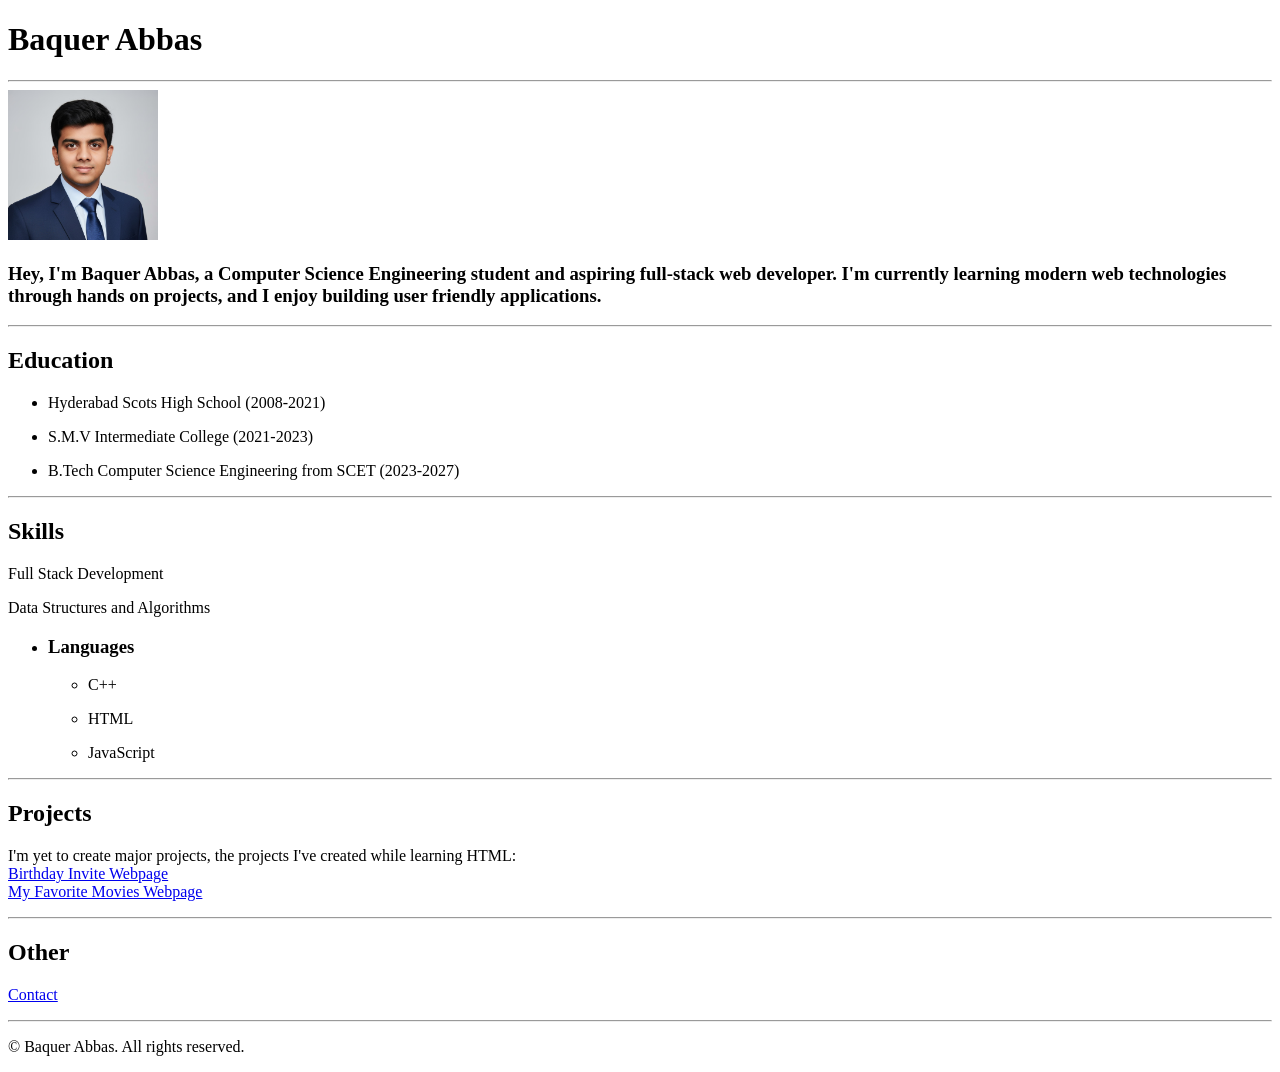
==== index.html @ 28ba1035 "initial commit" ====
<!DOCTYPE html>
<html lang="en">
    <head>
        <title>My Resume</title>
        <meta charset="UTF-8"/>
    </head>

    <body>
        <h1>Baquer Abbas</h1>
        <hr/>
        <img src="./assets/images/gemini-2.5-flash-image_A_strikingly_elegant_portrait_captures_the_essence_of_a_poised_individual_for_a_-0.jpg" height="150"/>
        <h3>Hey, I'm Baquer Abbas, a Computer Science Engineering student and aspiring full-stack web developer. I'm currently learning modern web technologies through hands on projects, and I enjoy building user friendly applications.</h3>
        <hr/>
        <h2>Education</h2>
        <ul>
        <li><p>Hyderabad Scots High School (2008-2021)</p></li>
        <li><p>S.M.V Intermediate College (2021-2023) </p></li>
        <li><p>B.Tech Computer Science Engineering from SCET (2023-2027) </p></li>
        </ul>
        <hr/>
        <h2>Skills</h2>
        <p>Full Stack Development </p>
        <p>Data Structures and Algorithms</p>
        <ul>
            <li><h3>Languages</h3>
                <ul>
                <li><p>C++</p></li>
                <li><p>HTML</p></li>
                <li><p>JavaScript</p></li>
                </ul>
            </li>
        </ul>
        <hr/>
        <h2>Projects</h2>
        <p>I'm yet to create major projects,
            the projects I've created while learning HTML: <br>
            <a href="./public/birthday-invite.html">Birthday Invite Webpage</a> <br>
            <a href="./public/movie-ranking.html">My Favorite Movies Webpage</a>
        </p>


        <hr/>
        <h2>Other</h2>
        <a href="./public/contact.html"><p>Contact</p></a>
        <hr/>

    <p>© Baquer Abbas. All rights reserved.</p>
    </body>
</html>
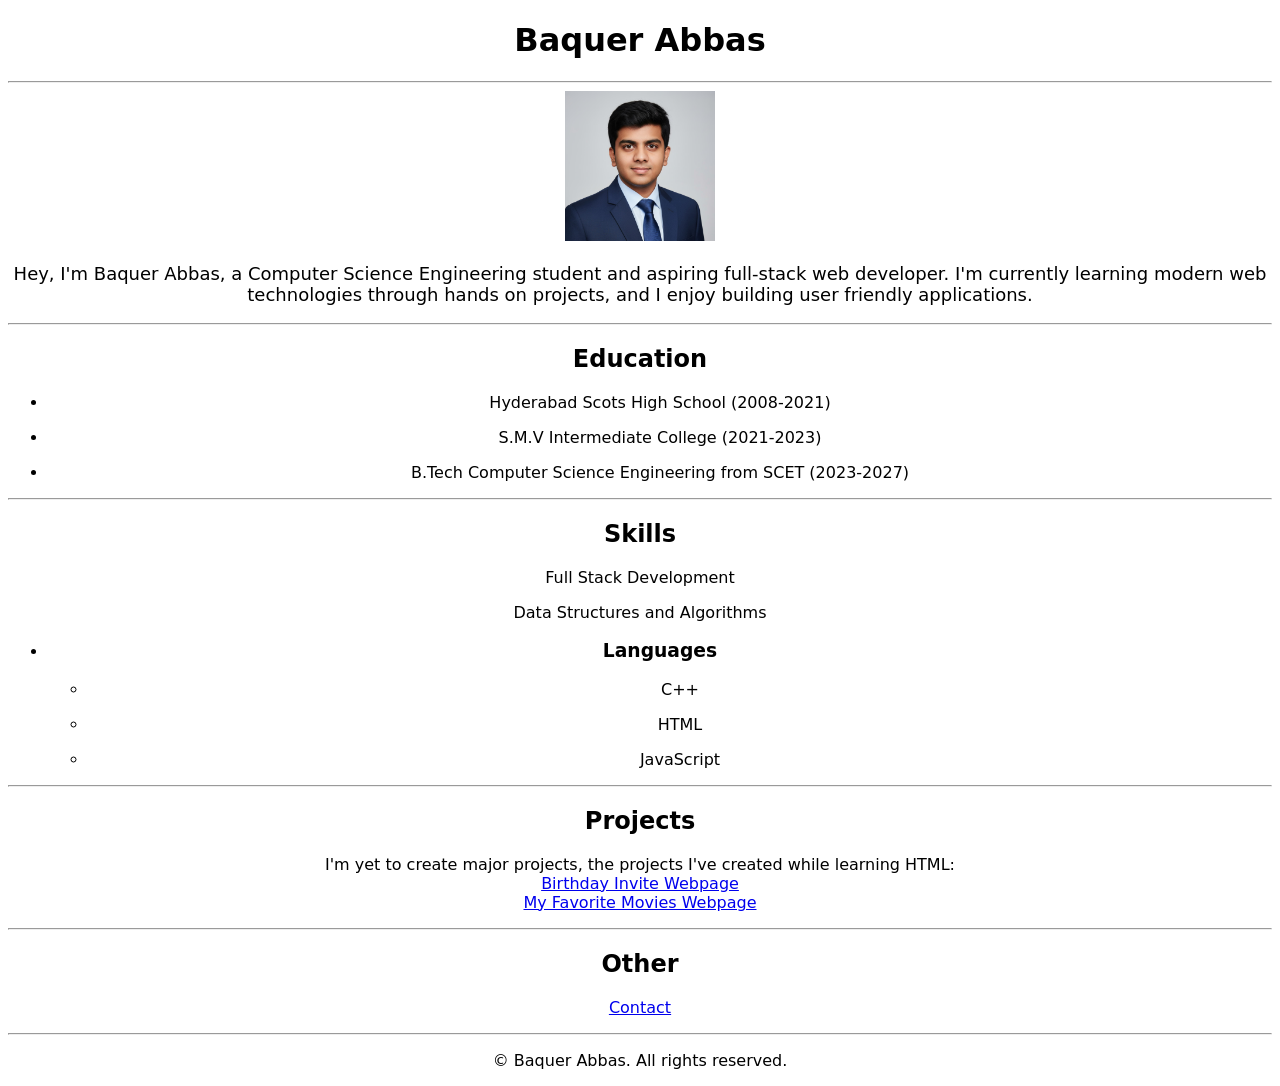
==== commit b0bc0b46: "Added style.css and changed the font and aligned websites text to center" ====
--- a/index.html
+++ b/index.html
@@ -3,13 +3,14 @@
     <head>
         <title>My Resume</title>
         <meta charset="UTF-8"/>
+        <link rel="stylesheet" href="./style.css" />
     </head>
 
     <body>
         <h1>Baquer Abbas</h1>
         <hr/>
         <img src="./assets/images/gemini-2.5-flash-image_A_strikingly_elegant_portrait_captures_the_essence_of_a_poised_individual_for_a_-0.jpg" height="150"/>
-        <h3>Hey, I'm Baquer Abbas, a Computer Science Engineering student and aspiring full-stack web developer. I'm currently learning modern web technologies through hands on projects, and I enjoy building user friendly applications.</h3>
+        <p class="desc">Hey, I'm Baquer Abbas, a Computer Science Engineering student and aspiring full-stack web developer. I'm currently learning modern web technologies through hands on projects, and I enjoy building user friendly applications.</p>
         <hr/>
         <h2>Education</h2>
         <ul>
--- a/style.css
+++ b/style.css
@@ -0,0 +1,8 @@
+* {
+    text-align: center;
+    font-family: system-ui, -apple-system, BlinkMacSystemFont, 'Segoe UI', Roboto, Oxygen, Ubuntu, Cantarell, 'Open Sans', 'Helvetica Neue', sans-serif;
+}
+
+.desc  {
+    font-size: large;
+}
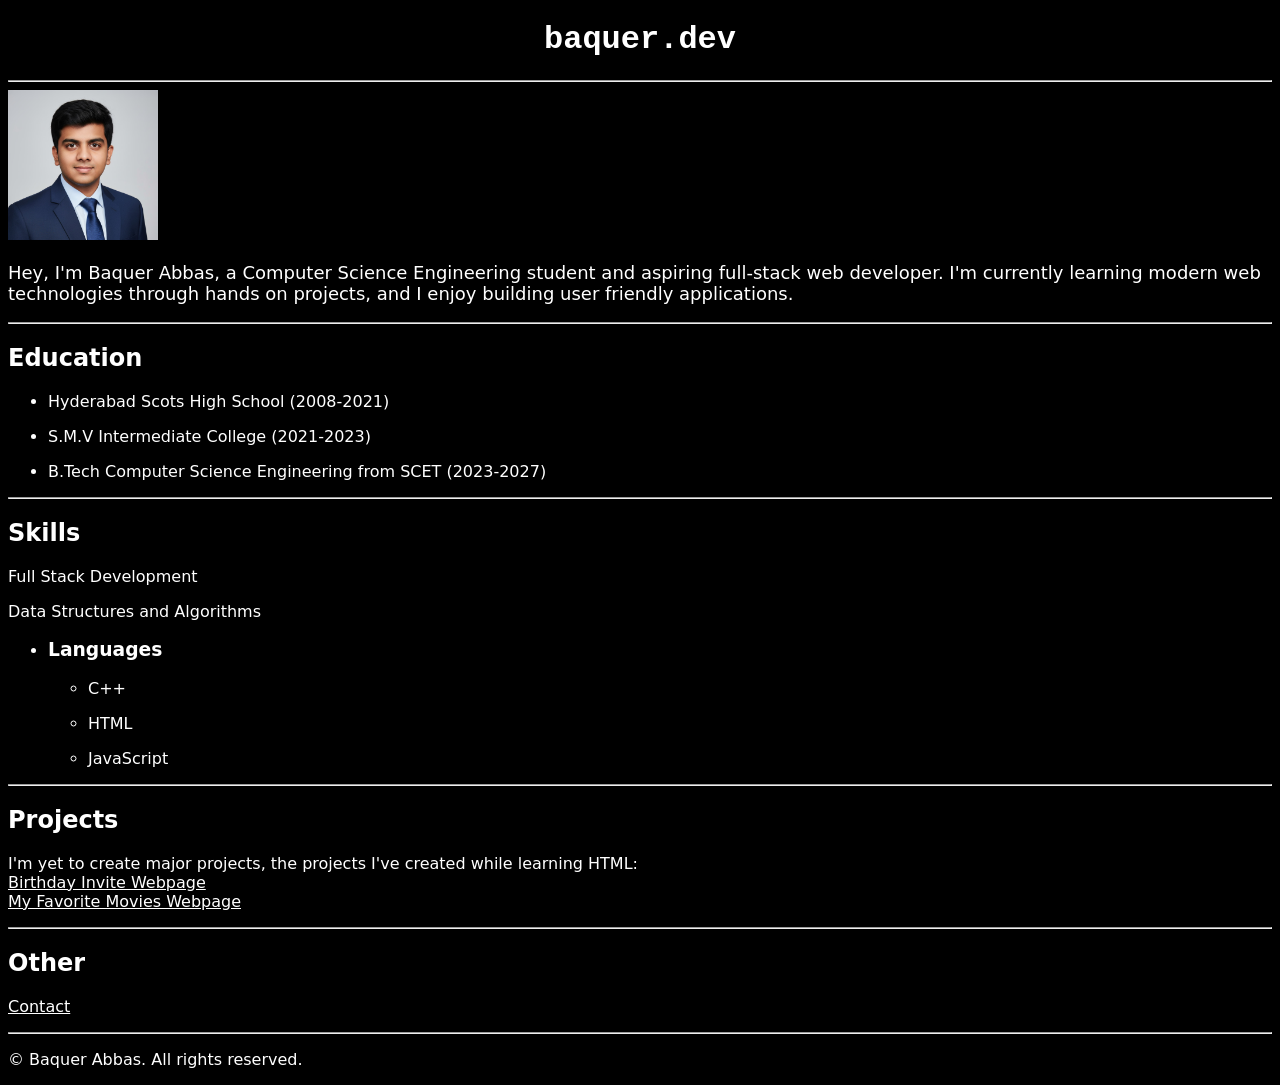
==== commit 40c5e840: "minor changes in font style and colors" ====
--- a/index.html
+++ b/index.html
@@ -7,9 +7,9 @@
     </head>
 
     <body>
-        <h1>Baquer Abbas</h1>
+        <h1>baquer.dev</h1>
         <hr/>
-        <img src="./assets/images/gemini-2.5-flash-image_A_strikingly_elegant_portrait_captures_the_essence_of_a_poised_individual_for_a_-0.jpg" height="150"/>
+        <img src="./assets/images/gemini-2.5-flash-image_A_strikingly_elegant_portrait_captures_the_essence_of_a_poised_individual_for_a_-0.jpg" height="150"/> 
         <p class="desc">Hey, I'm Baquer Abbas, a Computer Science Engineering student and aspiring full-stack web developer. I'm currently learning modern web technologies through hands on projects, and I enjoy building user friendly applications.</p>
         <hr/>
         <h2>Education</h2>
--- a/style.css
+++ b/style.css
@@ -1,6 +1,16 @@
+html{
+    background-color: black;
+}
 * {
+    font-family: system-ui, -apple-system, BlinkMacSystemFont, 'Segoe UI', Roboto, Oxygen, Ubuntu, Cantarell, 'Open Sans', 'Helvetica Neue', sans-serif;
+    color: white;
+}
+
+
+
+h1 {
+    font-family: 'Courier New', Courier, monospace;
     text-align: center;
-    font-family: system-ui, -apple-system, BlinkMacSystemFont, 'Segoe UI', Roboto, Oxygen, Ubuntu, Cantarell, 'Open Sans', 'Helvetica Neue', sans-serif;
 }
 
 .desc  {
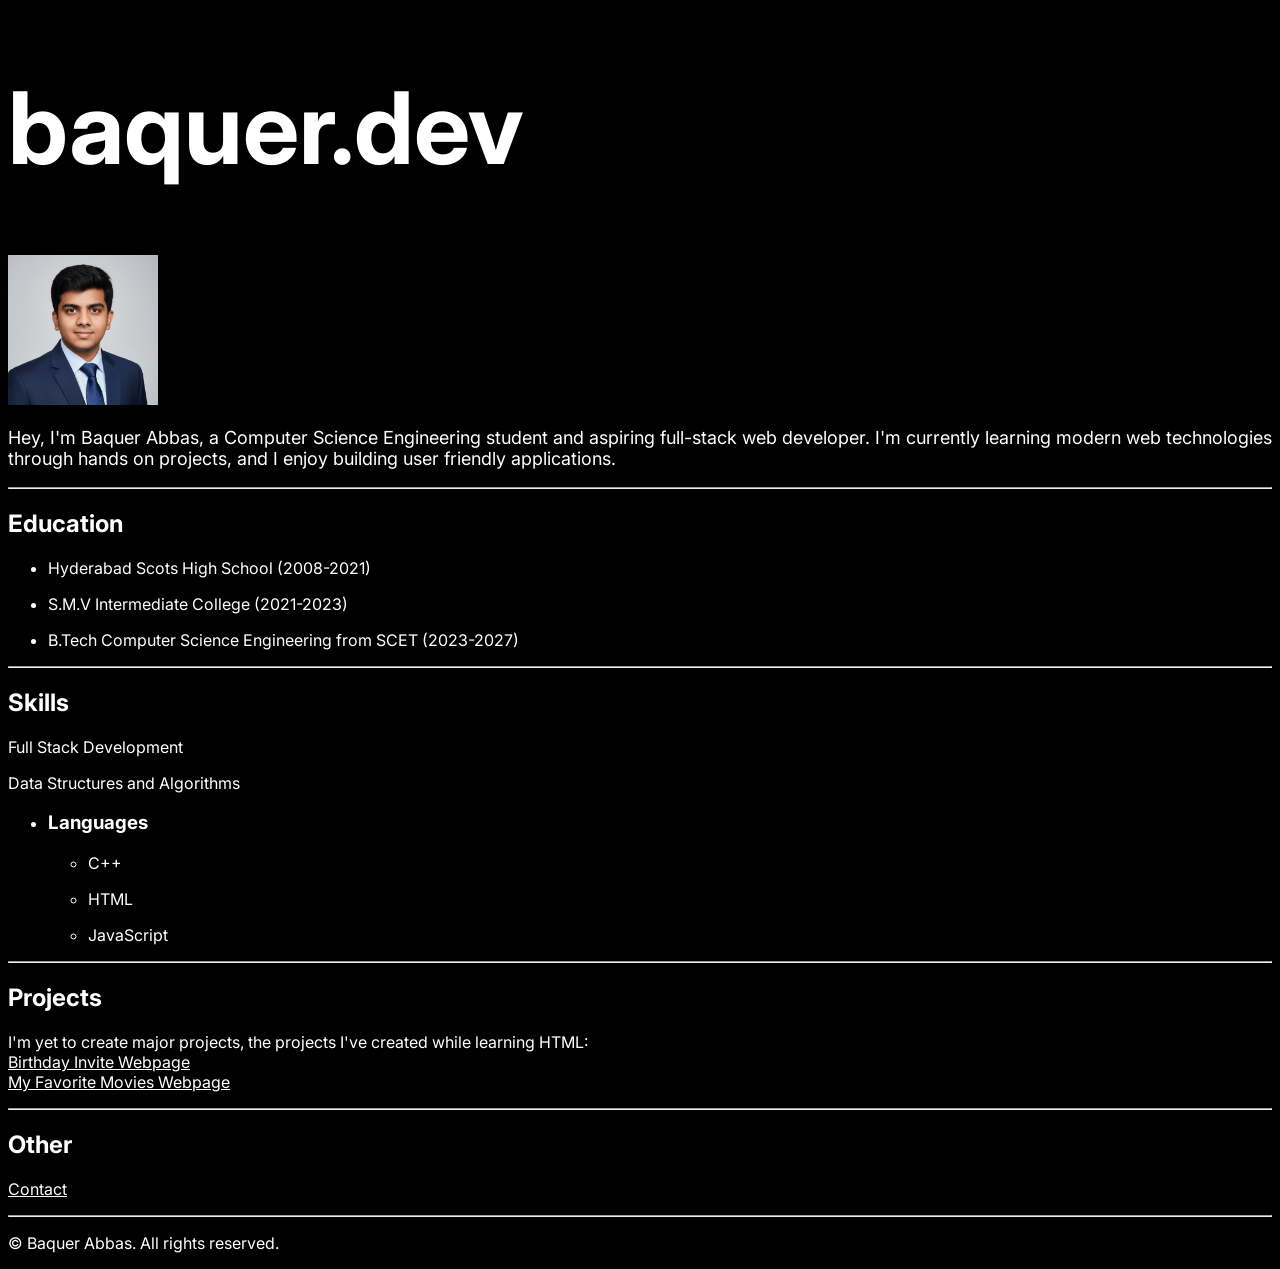
==== commit d1550c65: "Changed font style" ====
--- a/index.html
+++ b/index.html
@@ -1,50 +1,65 @@
-<!DOCTYPE html>
+<!doctype html>
 <html lang="en">
-    <head>
-        <title>My Resume</title>
-        <meta charset="UTF-8"/>
-        <link rel="stylesheet" href="./style.css" />
-    </head>
+  <head>
+    <title>My Resume</title>
+    <meta charset="UTF-8" />
+    <link rel="stylesheet" href="./style.css" />
+    <link rel="preconnect" href="https://fonts.googleapis.com" />
+    <link rel="preconnect" href="https://fonts.gstatic.com" crossorigin />
+    <link
+      href="https://fonts.googleapis.com/css2?family=Inter:ital,opsz,wght@0,14..32,100..900;1,14..32,100..900&display=swap"
+      rel="stylesheet"
+    />
+  </head>
 
-    <body>
-        <h1>baquer.dev</h1>
-        <hr/>
-        <img src="./assets/images/gemini-2.5-flash-image_A_strikingly_elegant_portrait_captures_the_essence_of_a_poised_individual_for_a_-0.jpg" height="150"/> 
-        <p class="desc">Hey, I'm Baquer Abbas, a Computer Science Engineering student and aspiring full-stack web developer. I'm currently learning modern web technologies through hands on projects, and I enjoy building user friendly applications.</p>
-        <hr/>
-        <h2>Education</h2>
+  <body>
+    <h1>baquer.dev</h1>
+    
+    <img id="img"
+      src="./assets/images/gemini-2.5-flash-image_A_strikingly_elegant_portrait_captures_the_essence_of_a_poised_individual_for_a_-0.jpg"
+      height="150" 
+    />
+    <p class="desc">
+      Hey, I'm Baquer Abbas, a Computer Science Engineering student and aspiring
+      full-stack web developer. I'm currently learning modern web technologies
+      through hands on projects, and I enjoy building user friendly
+      applications.
+    </p>
+    <hr />
+    <h2>Education</h2>
+    <ul>
+      <li><p>Hyderabad Scots High School (2008-2021)</p></li>
+      <li><p>S.M.V Intermediate College (2021-2023)</p></li>
+      <li><p>B.Tech Computer Science Engineering from SCET (2023-2027)</p></li>
+    </ul>
+    <hr />
+    <h2>Skills</h2>
+    <p>Full Stack Development</p>
+    <p>Data Structures and Algorithms</p>
+    <ul>
+      <li>
+        <h3>Languages</h3>
         <ul>
-        <li><p>Hyderabad Scots High School (2008-2021)</p></li>
-        <li><p>S.M.V Intermediate College (2021-2023) </p></li>
-        <li><p>B.Tech Computer Science Engineering from SCET (2023-2027) </p></li>
+          <li><p>C++</p></li>
+          <li><p>HTML</p></li>
+          <li><p>JavaScript</p></li>
         </ul>
-        <hr/>
-        <h2>Skills</h2>
-        <p>Full Stack Development </p>
-        <p>Data Structures and Algorithms</p>
-        <ul>
-            <li><h3>Languages</h3>
-                <ul>
-                <li><p>C++</p></li>
-                <li><p>HTML</p></li>
-                <li><p>JavaScript</p></li>
-                </ul>
-            </li>
-        </ul>
-        <hr/>
-        <h2>Projects</h2>
-        <p>I'm yet to create major projects,
-            the projects I've created while learning HTML: <br>
-            <a href="./public/birthday-invite.html">Birthday Invite Webpage</a> <br>
-            <a href="./public/movie-ranking.html">My Favorite Movies Webpage</a>
-        </p>
+      </li>
+    </ul>
+    <hr />
+    <h2>Projects</h2>
+    <p>
+      I'm yet to create major projects, the projects I've created while learning
+      HTML: <br />
+      <a href="./public/birthday-invite.html">Birthday Invite Webpage</a> <br />
+      <a href="./public/movie-ranking.html">My Favorite Movies Webpage</a>
+    </p>
 
-
-        <hr/>
-        <h2>Other</h2>
-        <a href="./public/contact.html"><p>Contact</p></a>
-        <hr/>
+    <hr />
+    <h2>Other</h2>
+    <a href="./public/contact.html"><p>Contact</p></a>
+    <hr />
 
     <p>© Baquer Abbas. All rights reserved.</p>
-    </body>
-</html>+  </body>
+</html>
--- a/style.css
+++ b/style.css
@@ -2,17 +2,14 @@
     background-color: black;
 }
 * {
-    font-family: system-ui, -apple-system, BlinkMacSystemFont, 'Segoe UI', Roboto, Oxygen, Ubuntu, Cantarell, 'Open Sans', 'Helvetica Neue', sans-serif;
-    color: white;
+  font-family: -apple-system, BlinkMacSystemFont, "Inter";
+  color: white;
 }
 
-
-
-h1 {
-    font-family: 'Courier New', Courier, monospace;
-    text-align: center;
+h1{
+    font-size: 100px;
 }
 
 .desc  {
     font-size: large;
-}+}
